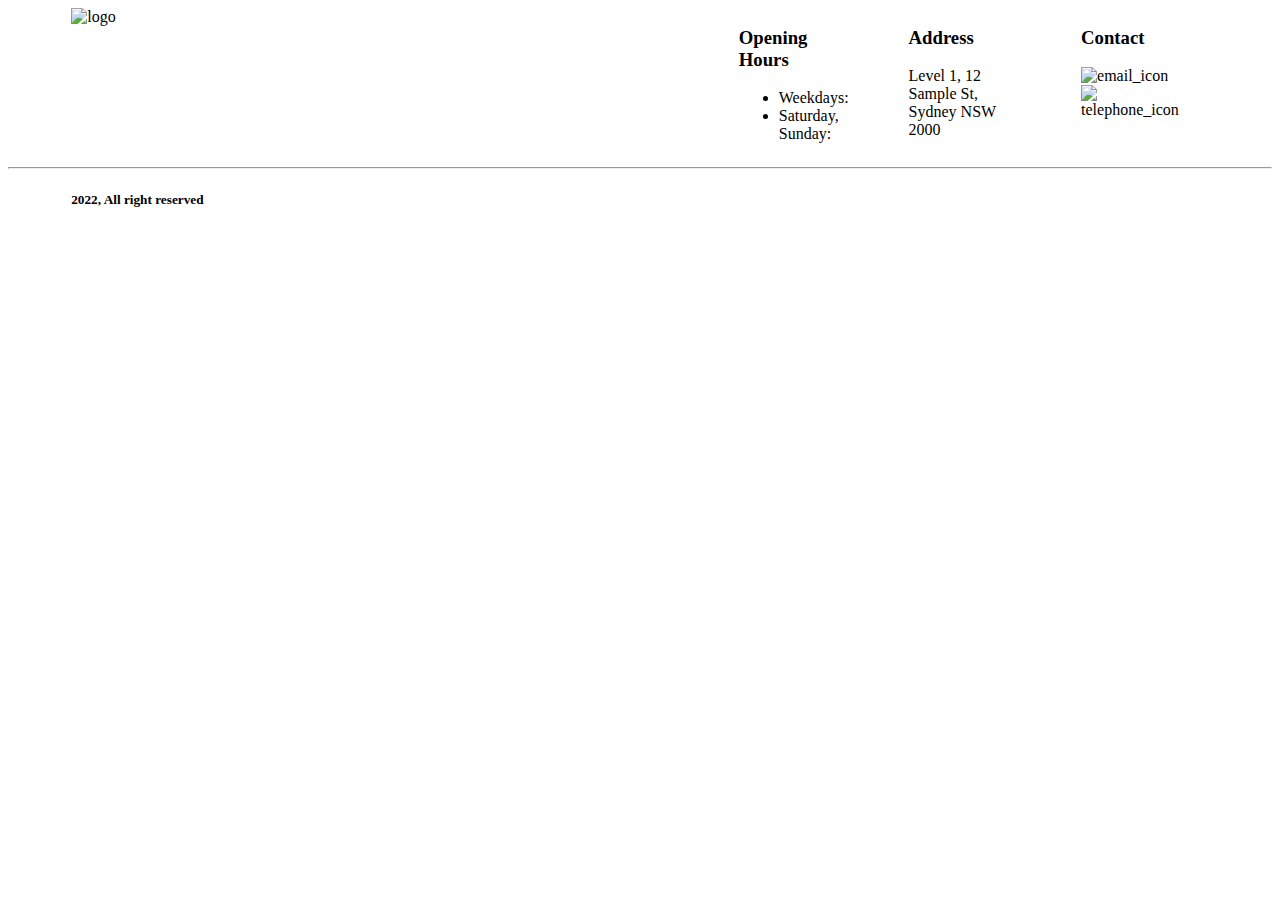
==== 04-practice/practice-footer.html @ 93a9bc46 "Repositorio modulo 2 - Subiendo los trabajos hechos durante el módulo" ====
<!DOCTYPE html>
<html lang="en">
<head>
    <meta charset="UTF-8">
    <meta name="viewport" content="width=device-width, initial-scale=1.0">
    <title>Practice Footer</title>
    <link rel="stylesheet" href="practice-footer.css">
</head>
<body>
    <footer>
        <div class="container wrapper-top">
            <div class="wrapper-top-logo">
                <img src="" alt="logo" id="logo_img">
            </div>
            <div class="wrapper-top-nav">
                <nav>
                    <h3>Opening Hours</h3>
                    <ul>
                        <li>Weekdays: </li>
                        <li>Saturday, Sunday: </li>
                    </ul>
                </nav>
                <nav>
                    <h3>Address</h3>
                    <p>Level 1, 12 Sample St, Sydney NSW 2000</p>
                </nav>
                <nav>
                    <h3>Contact</h3>
                    <img src="" alt="email_icon">
                    <img src="" alt="telephone_icon">
                </nav>
            </div>
        </div>
        <hr>
        <div class="container wrapper-bottom">
            <div class="wrapper-bottom-left">
                <h5>2022, All right reserved</h5>
            </div>
            <div class="wrapper-bottom-right-icons">
                
            </div>
        </div>
    </footer>
</body>
</html>
---- 04-practice/practice-footer.css ----
#logo_img {
    width: 10;
    height: 10;
}

.container {
    width: 90%;
    margin: auto;
}

.wrapper-top {
    display: flex;
    justify-content: space-between;
}

.wrapper-top-nav {
    display: flex;
    width: 500px;
}

.wrapper-top-nav nav{
    margin-right: 30px;
    margin-left: 30px;
}
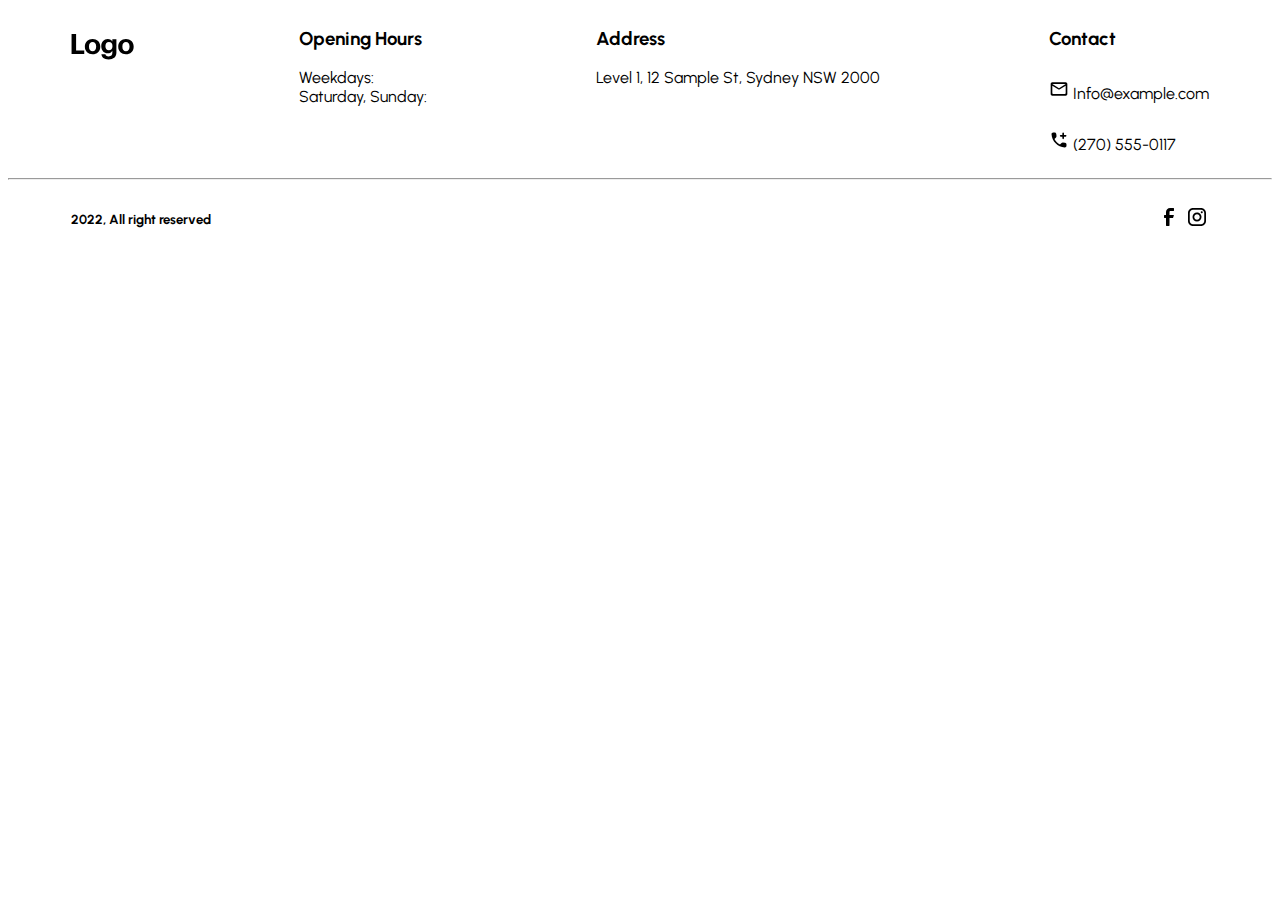
==== commit 7de35cc9: "Práctica: Position con CSS - Terminada" ====
--- a/04-practice/practice-footer.html
+++ b/04-practice/practice-footer.html
@@ -10,7 +10,7 @@
     <footer>
         <div class="container wrapper-top">
             <div class="wrapper-top-logo">
-                <img src="" alt="logo" id="logo_img">
+                <img src="./assets-practice-footer/logo.svg" alt="logo" id="logo_img">
             </div>
             <div class="wrapper-top-nav">
                 <nav>
@@ -26,8 +26,15 @@
                 </nav>
                 <nav>
                     <h3>Contact</h3>
-                    <img src="" alt="email_icon">
-                    <img src="" alt="telephone_icon">
+                    <div class="wrapper-top-nav-contact">
+                        <img src="./assets-practice-footer/mail_outline.svg" alt="email_icon">
+                        <p>Info@example.com</p>
+                    </div>
+                    <div class="wrapper-top-nav-contact">
+                        <img src="./assets-practice-footer/add_ic_call.svg" alt="telephone_icon">
+                        <p>(270) 555-0117</p>
+                    </div>
+                    
                 </nav>
             </div>
         </div>
@@ -37,7 +44,8 @@
                 <h5>2022, All right reserved</h5>
             </div>
             <div class="wrapper-bottom-right-icons">
-                
+                <img src="./assets-practice-footer/Facebook.svg" alt="">
+                <img src="./assets-practice-footer/Instagram.svg" alt="">
             </div>
         </div>
     </footer>
--- a/04-practice/practice-footer.css
+++ b/04-practice/practice-footer.css
@@ -1,6 +1,7 @@
-#logo_img {
-    width: 10;
-    height: 10;
+@import url('https://fonts.googleapis.com/css2?family=Urbanist:ital,wght@0,100..900;1,100..900&display=swap');
+
+body{
+    font-family: "Urbanist", sans-serif;
 }
 
 .container {
@@ -11,14 +12,32 @@
 .wrapper-top {
     display: flex;
     justify-content: space-between;
+    align-items: flex-start;
+}
+
+.wrapper-top-logo{
+    padding-top: 25px;
 }
 
 .wrapper-top-nav {
+    width: 80%;
     display: flex;
-    width: 500px;
+    justify-content: space-between;
 }
 
-.wrapper-top-nav nav{
-    margin-right: 30px;
-    margin-left: 30px;
+.wrapper-top-nav nav ul{
+    list-style: none;
+    padding: 0;
+    margin: 0;
 }
+
+.wrapper-bottom {
+    display: flex;
+    align-items: center;
+    justify-content: space-between;
+    font-weight: 100;
+    font-size: 16px;
+}
+.wrapper-top-nav-contact p {
+    display: inline-block;
+}